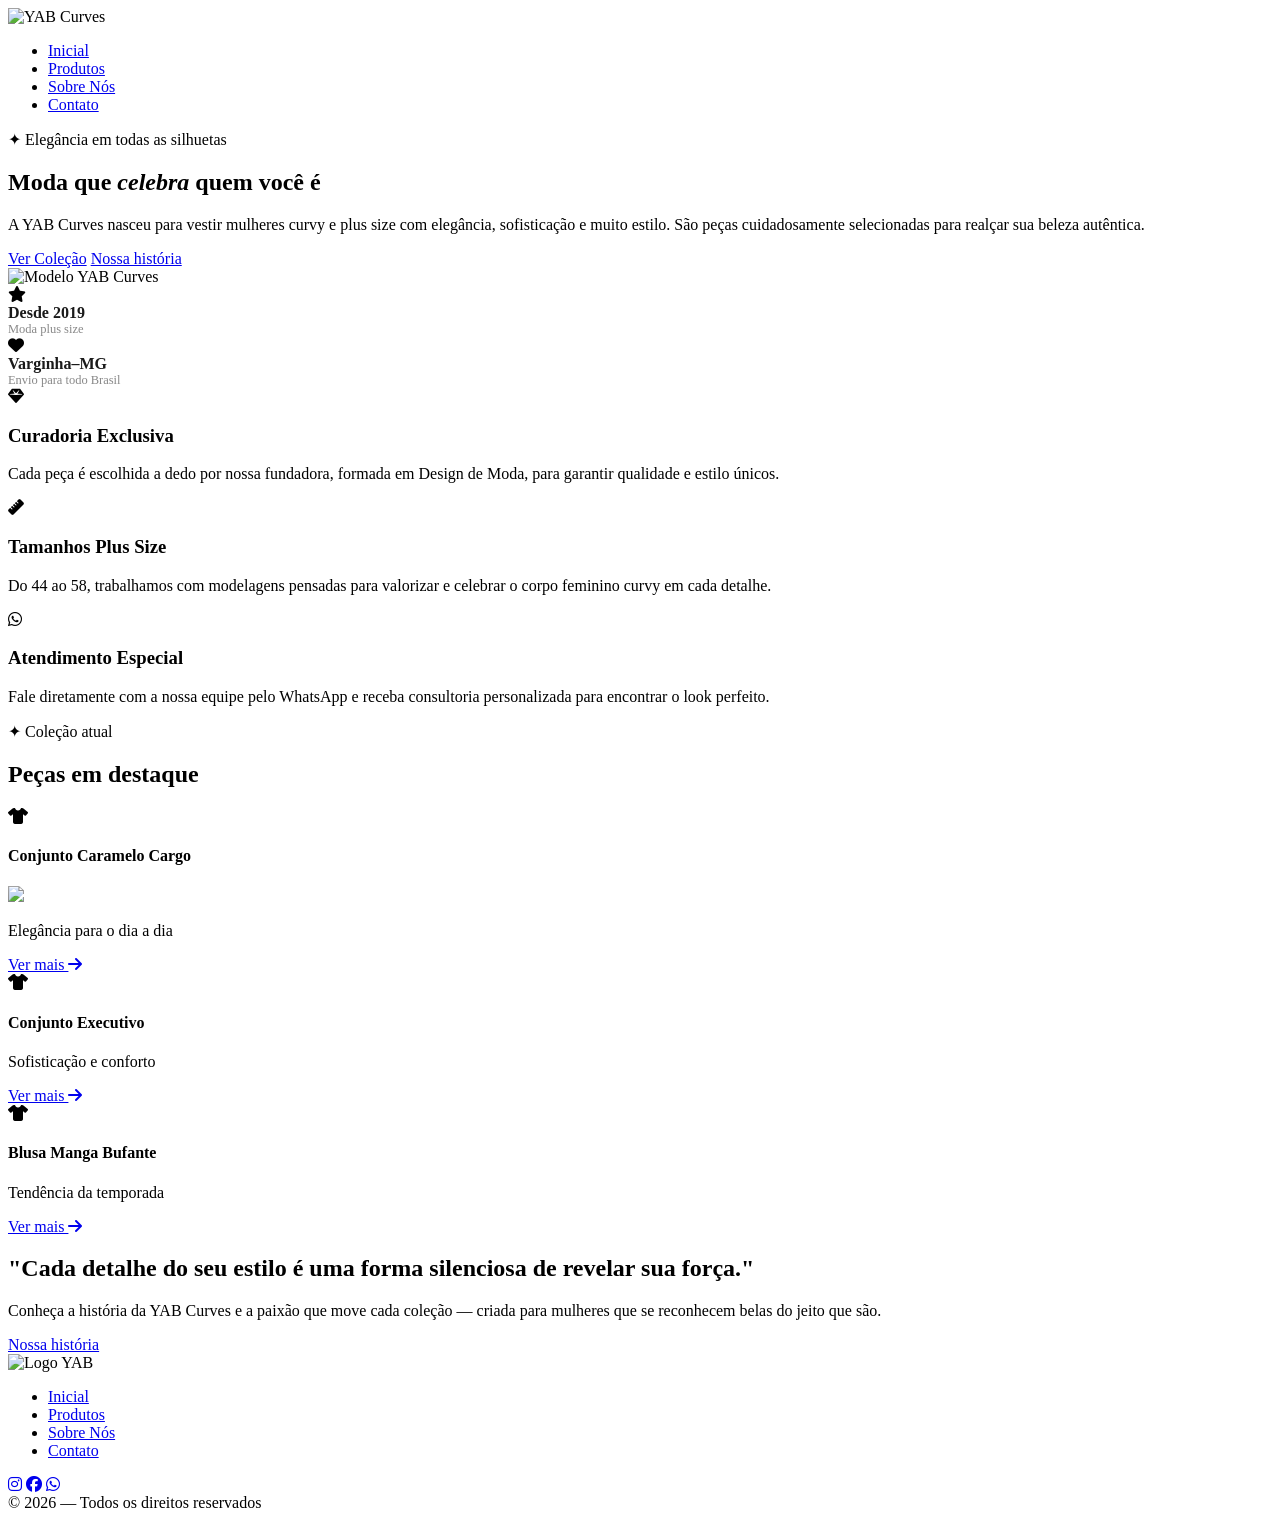
==== index.html @ 0680c924 "Fix HTML formatting and update product details" ====
<!DOCTYPE html>
<html lang="pt-BR">
<head>
    <meta charset="UTF-8">
    <meta name="viewport" content="width=device-width, initial-scale=1.0">
    <title>YAB Curves — Moda Plus Size</title>
    <link rel="stylesheet" href="https://cdnjs.cloudflare.com/ajax/libs/font-awesome/6.5.1/css/all.min.css">
    <link rel="stylesheet" href="home.css">
</head>
<body>

    <nav class="navbar">
        <div id="nav_logo">
           <img src="yab_logo_branco.png" alt="YAB Curves" width="100" height="60">
        </div>
        <ul>
            <li><a href="index.html" class="active">Inicial</a></li>
            <li><a href="produtos.html">Produtos</a></li>
            <li><a href="sobre.html">Sobre Nós</a></li>
            <li><a href="contato.html">Contato</a></li>
        </ul>
        <div class="nav_spacer"></div>
    </nav>

    <main>

        <!-- ── HERO ── -->
        <section class="hero">
            <div class="hero-text">
                <span class="hero-badge">✦ Elegância em todas as silhuetas</span>
                <h1>Moda que <em>celebra</em> quem você é</h1>
                <p>A YAB Curves nasceu para vestir mulheres curvy e plus size com elegância, sofisticação e muito estilo. São peças cuidadosamente selecionadas para realçar sua beleza autêntica.</p>
                <div class="hero-buttons">
                    <a href="produtos.html" class="btn-primary">Ver Coleção</a>
                    <a href="sobre.html" class="btn-secondary">Nossa história</a>
                </div>
            </div>

            <div class="hero-visual">
                <div class="hero-blob"></div>
                <div class="hero-img-wrap">
                    <img src="JaqueYAB.png" alt="Modelo YAB Curves">
                </div>
                <div class="hero-tag tag-1">
                    <i class="fa-solid fa-star"></i>
                    <div>
                        <div style="font-weight:700;color:#1a1a1a">Desde 2019</div>
                        <div style="color:#888;font-size:.78rem">Moda plus size</div>
                    </div>
                </div>
                <div class="hero-tag tag-2">
                    <i class="fa-solid fa-heart"></i>
                    <div>
                        <div style="font-weight:700;color:#1a1a1a">Varginha–MG</div>
                        <div style="color:#888;font-size:.78rem">Envio para todo Brasil</div>
                    </div>
                </div>
            </div>
        </section>

        <!-- ── FEATURES ── -->
        <section class="features">
            <div class="feat-card">
                <div class="feat-icon"><i class="fa-solid fa-gem"></i></div>
                <h3>Curadoria Exclusiva</h3>
                <p>Cada peça é escolhida a dedo por nossa fundadora, formada em Design de Moda, para garantir qualidade e estilo únicos.</p>
            </div>
            <div class="feat-card">
                <div class="feat-icon"><i class="fa-solid fa-ruler"></i></div>
                <h3>Tamanhos Plus Size</h3>
                <p>Do 44 ao 58, trabalhamos com modelagens pensadas para valorizar e celebrar o corpo feminino curvy em cada detalhe.</p>
            </div>
            <div class="feat-card">
                <div class="feat-icon"><i class="fa-brands fa-whatsapp"></i></div>
                <h3>Atendimento Especial</h3>
                <p>Fale diretamente com a nossa equipe pelo WhatsApp e receba consultoria personalizada para encontrar o look perfeito.</p>
            </div>
        </section>

        <!-- ── DESTAQUES ── -->
        <section class="destaques">
            <div class="section-header">
                <span class="label">✦ Coleção atual</span>
                <h2>Peças em destaque</h2>
            </div>

            <div class="produtos-grid">
                <!-- Produto 1 -->
                <div class="produto-card">
                    <div class="produto-placeholder"><i class="fa-solid fa-shirt"></i></div>
                    <div class="produto-info">
                        <h4>Conjunto Caramelo Cargo</h4>
                        <img src="roupa06.jpg">
                        <p>Elegância para o dia a dia</p>
                        <a href="produtos.html" class="produto-link">Ver mais <i class="fa-solid fa-arrow-right"></i></a>
                    </div>
                </div>
                <!-- Produto 2 -->
                <div class="produto-card">
                    <div class="produto-placeholder"><i class="fa-solid fa-shirt"></i></div>
                    <div class="produto-info">
                        <h4>Conjunto Executivo</h4>
                        <p>Sofisticação e conforto</p>
                        <a href="produtos.html" class="produto-link">Ver mais <i class="fa-solid fa-arrow-right"></i></a>
                    </div>
                </div>
                <!-- Produto 3 -->
                <div class="produto-card">
                    <div class="produto-placeholder"><i class="fa-solid fa-shirt"></i></div>
                    <div class="produto-info">
                        <h4>Blusa Manga Bufante</h4>
                        <p>Tendência da temporada</p>
                        <a href="produtos.html" class="produto-link">Ver mais <i class="fa-solid fa-arrow-right"></i></a>
                    </div>
                </div>
            </div>
        </section>

        <!-- ── BANNER CTA ── -->
        <section class="banner-sobre">
            <h2>"Cada detalhe do seu estilo é uma forma silenciosa de revelar sua força."</h2>
            <p>Conheça a história da YAB Curves e a paixão que move cada coleção — criada para mulheres que se reconhecem belas do jeito que são.</p>
            <a href="sobre.html" class="btn-light">Nossa história</a>
        </section>

    </main>

    <footer>
        <div id="footer_content">
            <div id="footer_contacts">
                <div id="footer_logo">
                   <img src="yab_logo_rosa.png.png" alt="Logo YAB" width="100" height="60">
                </div>
                <div id="footer_center">
                    <ul class="footer-list">
                        <li><a href="index.html">Inicial</a></li>
                        <li><a href="produtos.html">Produtos</a></li>
                        <li><a href="sobre.html">Sobre Nós</a></li>
                        <li><a href="contato.html">Contato</a></li>
                    </ul>
                    <div id="footer_social_midia">
                        <a href="https://www.instagram.com/yabcurves/" class="footer-link" id="instagram" aria-label="Instagram"><i class="fa-brands fa-instagram"></i></a>
                        <a href="https://www.facebook.com/share/1EVE8YNnXW/" class="footer-link" id="facebook" aria-label="Facebook"><i class="fa-brands fa-facebook"></i></a>
                        <a href="https://api.whatsapp.com/send?phone=5535991159481" class="footer-link" id="whatsapp" aria-label="WhatsApp"><i class="fa-brands fa-whatsapp"></i></a>
                    </div>
                </div>
            </div>
            <div id="footer_copyright">&copy; 2026 &mdash; Todos os direitos reservados</div>
        </div>
    </footer>
   <script src="acessibilidade.js"></script>
</body>
</html>
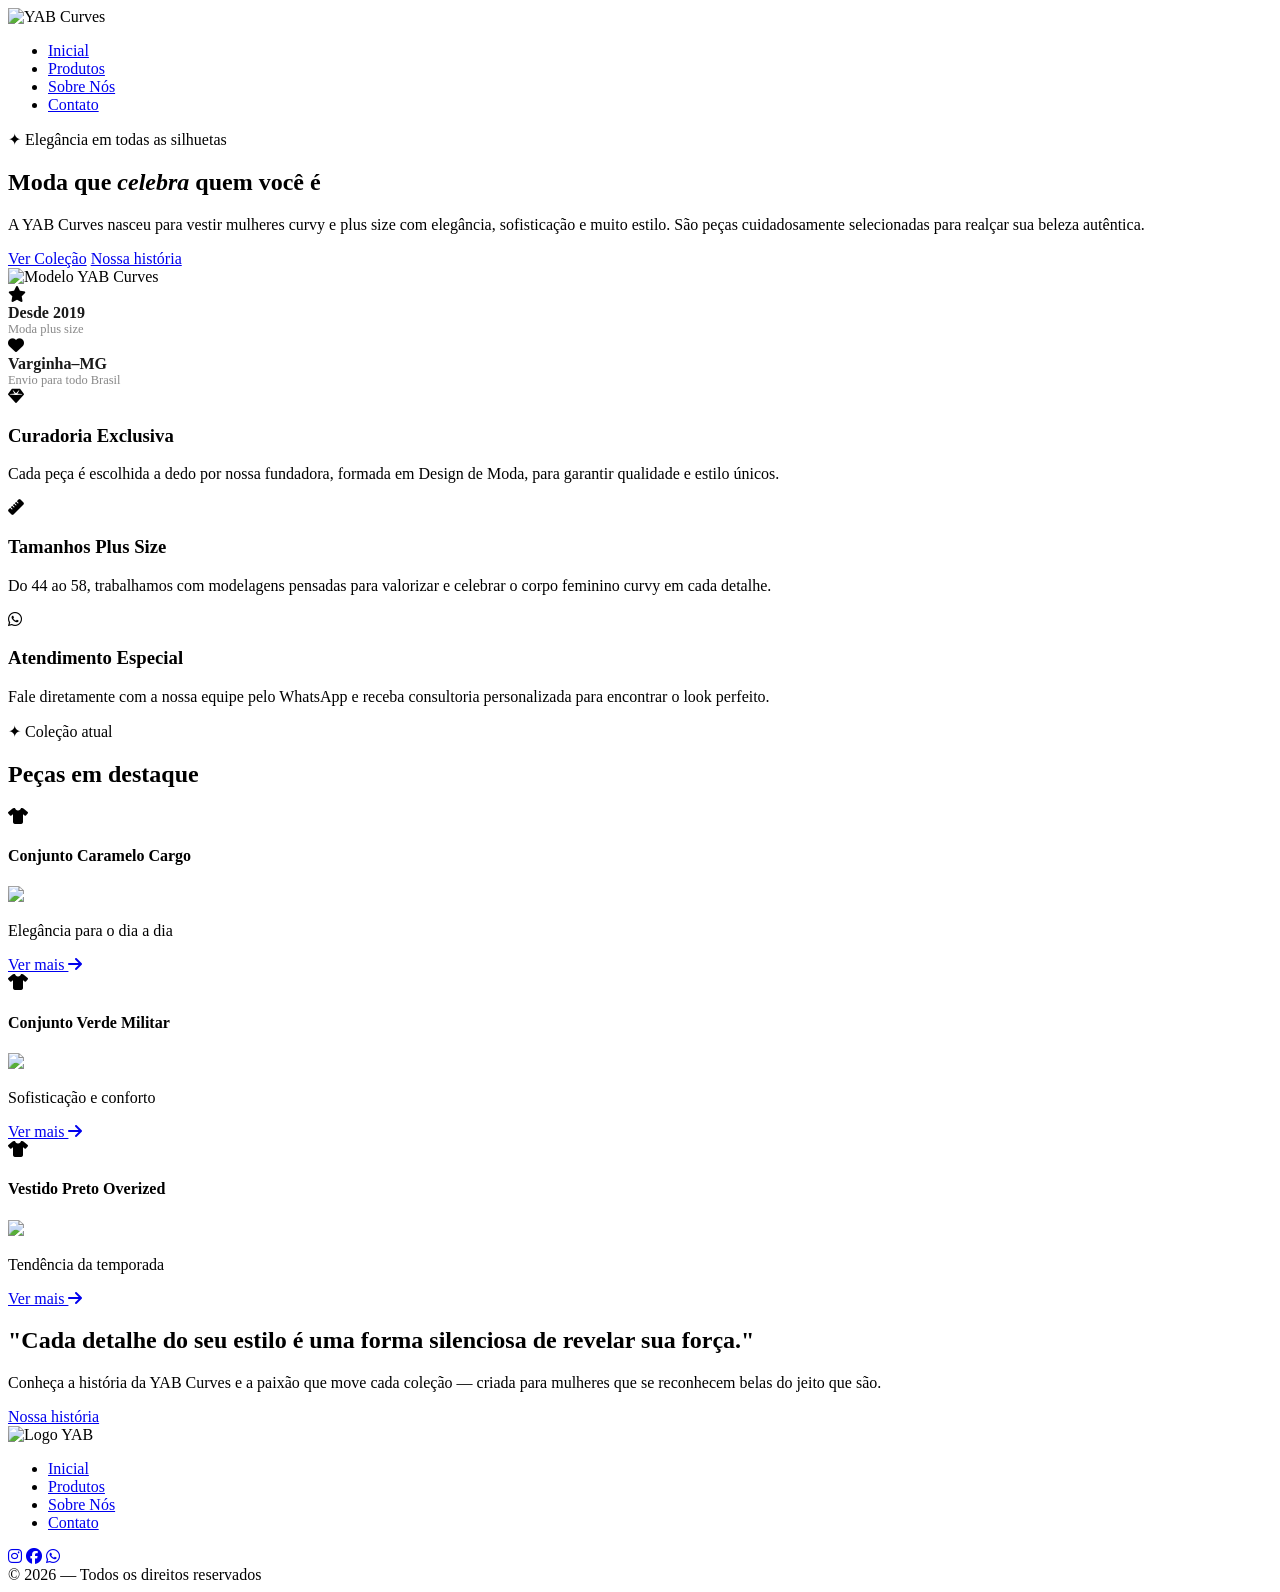
==== commit adb85d65: "Fix HTML formatting and structure" ====
--- a/index.html
+++ b/index.html
@@ -99,7 +99,8 @@
                 <div class="produto-card">
                     <div class="produto-placeholder"><i class="fa-solid fa-shirt"></i></div>
                     <div class="produto-info">
-                        <h4>Conjunto Executivo</h4>
+                        <h4>Conjunto Verde Militar</h4>
+                         <img src="roupa03.jpg">
                         <p>Sofisticação e conforto</p>
                         <a href="produtos.html" class="produto-link">Ver mais <i class="fa-solid fa-arrow-right"></i></a>
                     </div>
@@ -108,7 +109,8 @@
                 <div class="produto-card">
                     <div class="produto-placeholder"><i class="fa-solid fa-shirt"></i></div>
                     <div class="produto-info">
-                        <h4>Blusa Manga Bufante</h4>
+                        <h4>Vestido Preto Overized</h4>
+                         <img src="roupa03.jpg">
                         <p>Tendência da temporada</p>
                         <a href="produtos.html" class="produto-link">Ver mais <i class="fa-solid fa-arrow-right"></i></a>
                     </div>
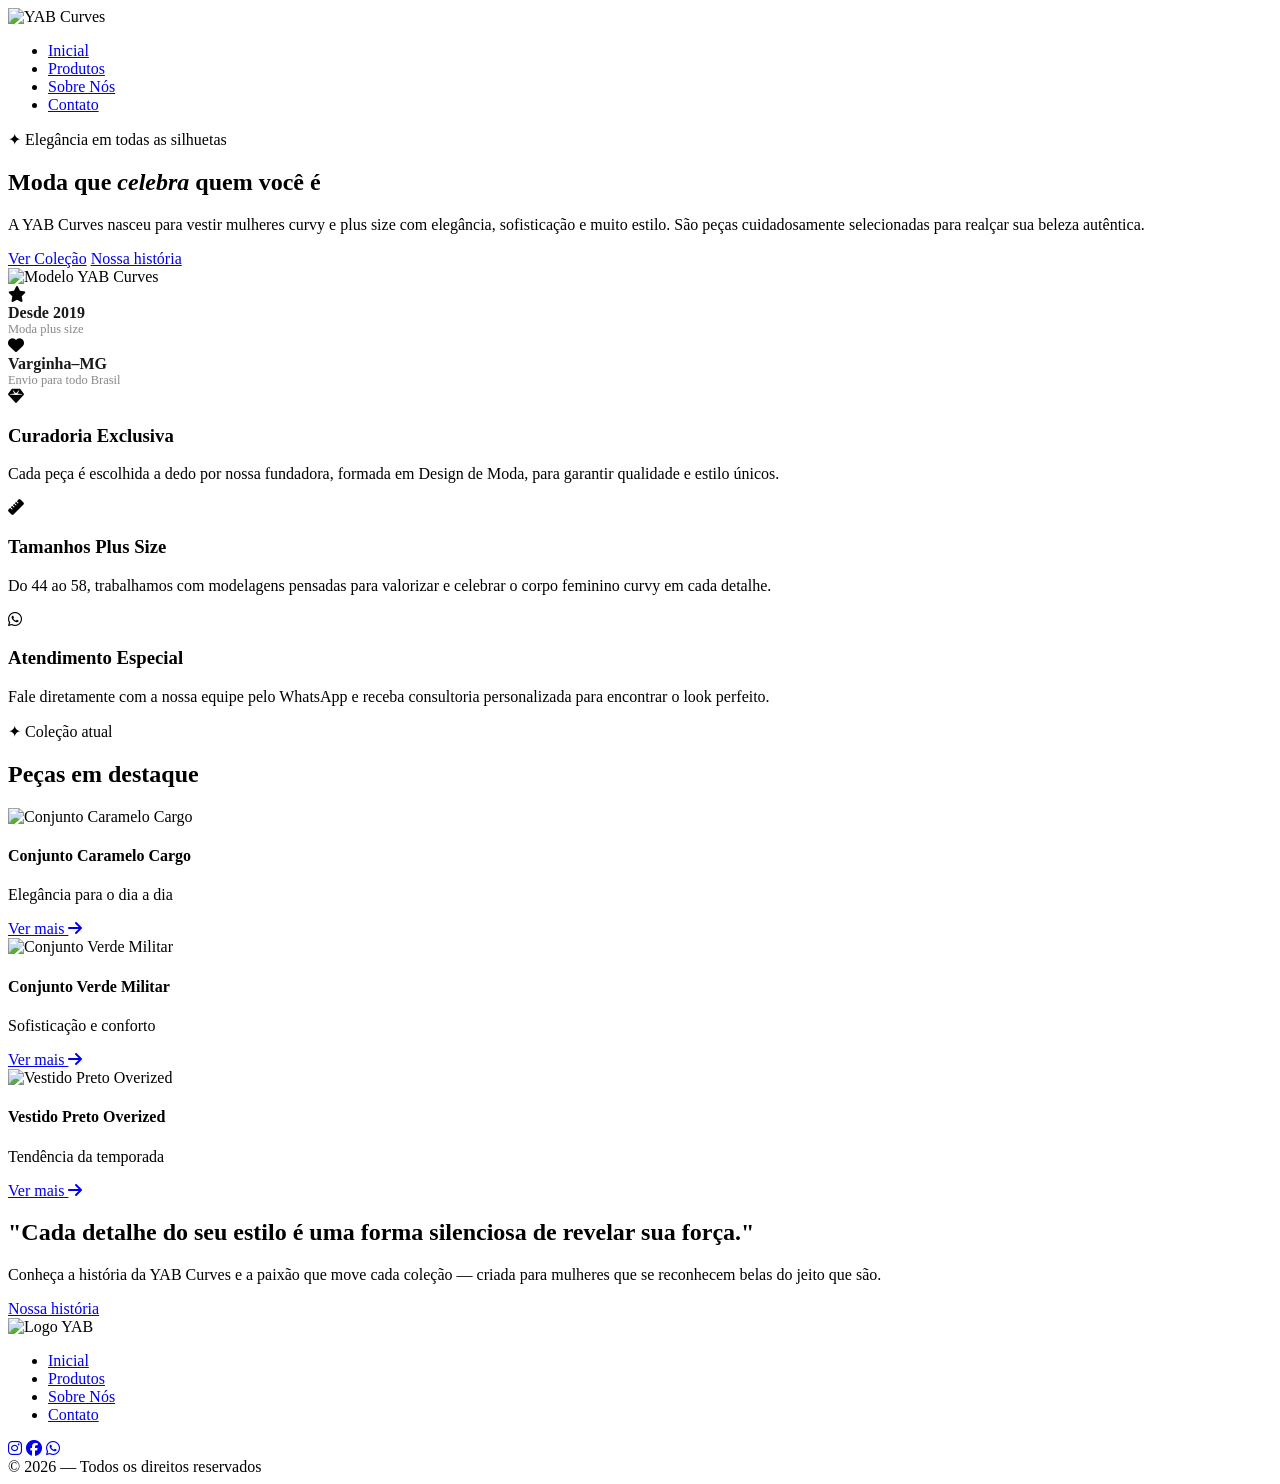
==== commit c0401fed: "Fix HTML structure and formatting issues" ====
--- a/index.html
+++ b/index.html
@@ -78,46 +78,48 @@
         </section>
 
         <!-- ── DESTAQUES ── -->
-        <section class="destaques">
-            <div class="section-header">
-                <span class="label">✦ Coleção atual</span>
-                <h2>Peças em destaque</h2>
+<section class="destaques">
+    <div class="section-header">
+        <span class="label">✦ Coleção atual</span>
+        <h2>Peças em destaque</h2>
+    </div>
+
+    <div class="produtos-grid">
+        <!-- Produto 1 -->
+        <div class="produto-card">
+            <div class="produto-img-wrap">
+                <img src="roupa06.jpg" alt="Conjunto Caramelo Cargo" class="produto-img">
             </div>
-
-            <div class="produtos-grid">
-                <!-- Produto 1 -->
-                <div class="produto-card">
-                    <div class="produto-placeholder"><i class="fa-solid fa-shirt"></i></div>
-                    <div class="produto-info">
-                        <h4>Conjunto Caramelo Cargo</h4>
-                        <img src="roupa06.jpg">
-                        <p>Elegância para o dia a dia</p>
-                        <a href="produtos.html" class="produto-link">Ver mais <i class="fa-solid fa-arrow-right"></i></a>
-                    </div>
-                </div>
-                <!-- Produto 2 -->
-                <div class="produto-card">
-                    <div class="produto-placeholder"><i class="fa-solid fa-shirt"></i></div>
-                    <div class="produto-info">
-                        <h4>Conjunto Verde Militar</h4>
-                         <img src="roupa03.jpg">
-                        <p>Sofisticação e conforto</p>
-                        <a href="produtos.html" class="produto-link">Ver mais <i class="fa-solid fa-arrow-right"></i></a>
-                    </div>
-                </div>
-                <!-- Produto 3 -->
-                <div class="produto-card">
-                    <div class="produto-placeholder"><i class="fa-solid fa-shirt"></i></div>
-                    <div class="produto-info">
-                        <h4>Vestido Preto Overized</h4>
-                         <img src="roupa03.jpg">
-                        <p>Tendência da temporada</p>
-                        <a href="produtos.html" class="produto-link">Ver mais <i class="fa-solid fa-arrow-right"></i></a>
-                    </div>
-                </div>
+            <div class="produto-info">
+                <h4>Conjunto Caramelo Cargo</h4>
+                <p>Elegância para o dia a dia</p>
+                <a href="produtos.html" class="produto-link">Ver mais <i class="fa-solid fa-arrow-right"></i></a>
             </div>
-        </section>
-
+        </div>
+        <!-- Produto 2 -->
+        <div class="produto-card">
+            <div class="produto-img-wrap">
+                <img src="roupa03.jpg" alt="Conjunto Verde Militar" class="produto-img">
+            </div>
+            <div class="produto-info">
+                <h4>Conjunto Verde Militar</h4>
+                <p>Sofisticação e conforto</p>
+                <a href="produtos.html" class="produto-link">Ver mais <i class="fa-solid fa-arrow-right"></i></a>
+            </div>
+        </div>
+        <!-- Produto 3 -->
+        <div class="produto-card">
+            <div class="produto-img-wrap">
+                <img src="roupa09.jpg" alt="Vestido Preto Overized" class="produto-img">
+            </div>
+            <div class="produto-info">
+                <h4>Vestido Preto Overized</h4>
+                <p>Tendência da temporada</p>
+                <a href="produtos.html" class="produto-link">Ver mais <i class="fa-solid fa-arrow-right"></i></a>
+            </div>
+        </div>
+    </div>
+</section>
         <!-- ── BANNER CTA ── -->
         <section class="banner-sobre">
             <h2>"Cada detalhe do seu estilo é uma forma silenciosa de revelar sua força."</h2>
